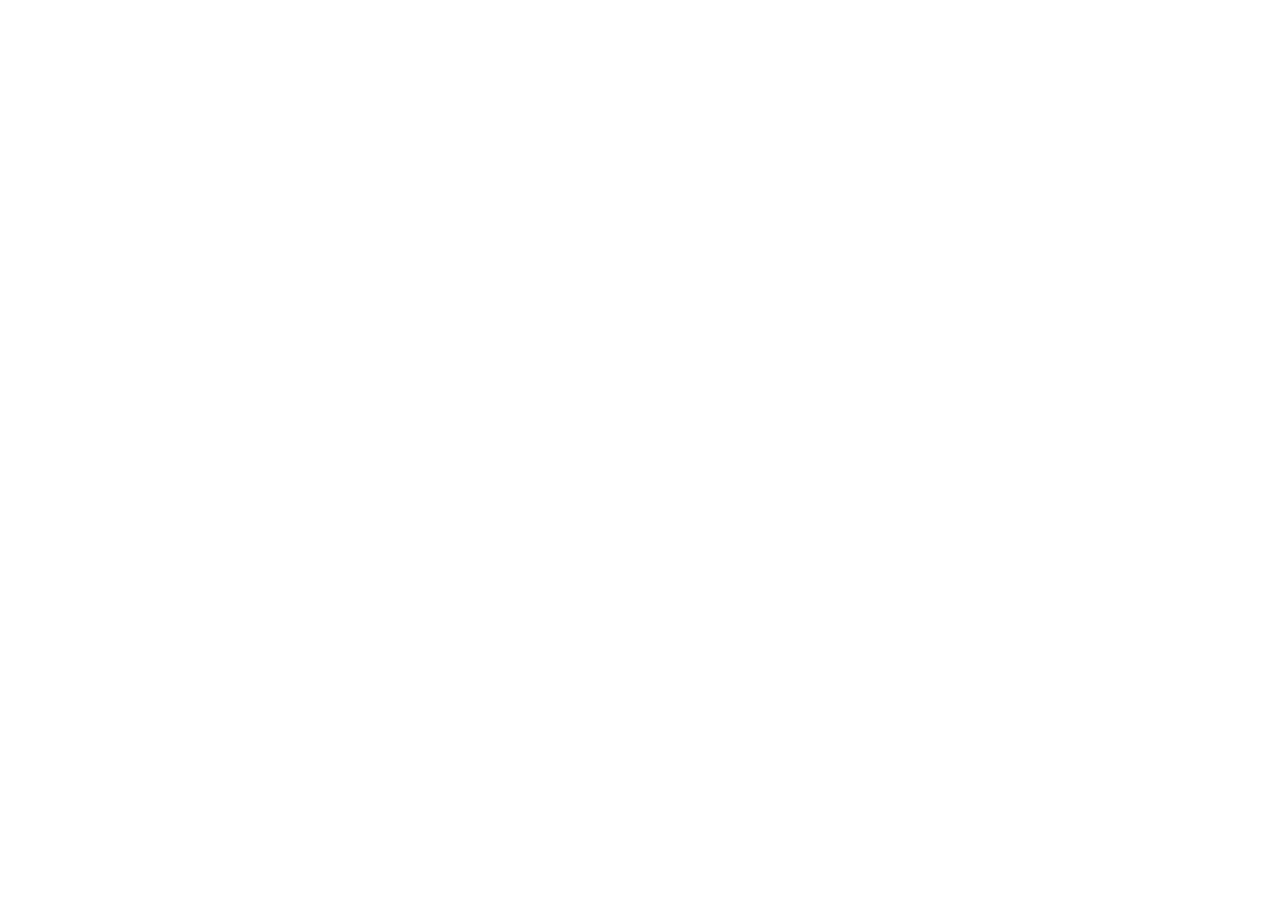
==== index.html @ bcf0b8bc "Simpel filstruktur v1" ====
<!DOCTYPE html>
<html lang="sv">
<head>
    <meta charset="UTF-8">
    <meta name="viewport" content="width=device-width, initial-scale=1.0">
    <link rel="stylesheet" href="/assets/css/style.css">
    <script src="/assets/js/script.js" defer></script>
    <title>Edwin Lund - portfolio</title>
</head>
<body>
    
</body>
</html>
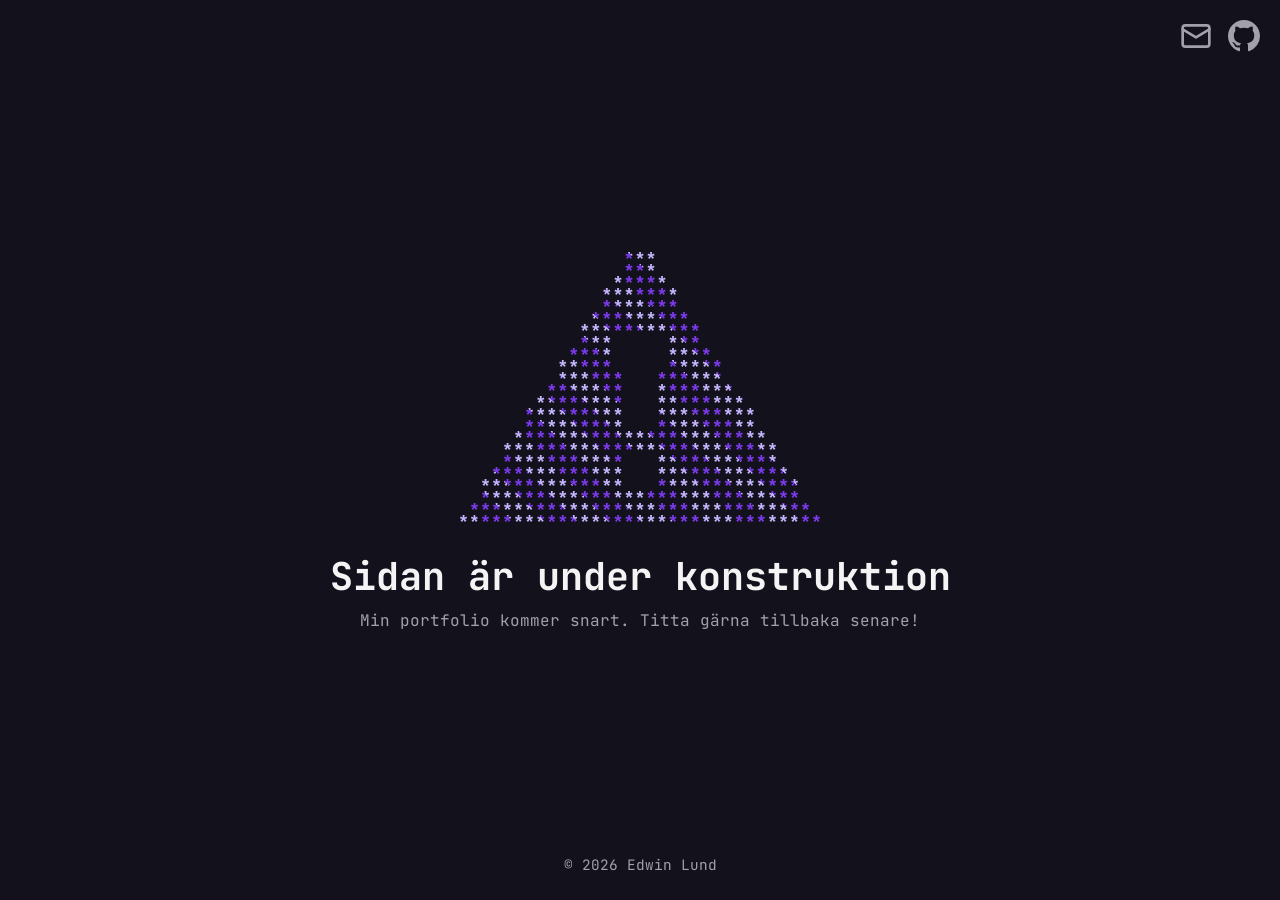
==== commit edea9f4b: "committ!!" ====
--- a/index.html
+++ b/index.html
@@ -3,11 +3,193 @@
 <head>
     <meta charset="UTF-8">
     <meta name="viewport" content="width=device-width, initial-scale=1.0">
-    <link rel="stylesheet" href="/assets/css/style.css">
-    <script src="/assets/js/script.js" defer></script>
-    <title>Edwin Lund - portfolio</title>
+    <meta name="description" content="Edwin Lunds portfolio – under konstruktion.">
+    <title>Edwin Lund - under konstruktion</title>
+    <link rel="icon" type="image/svg+xml" href="assets/img/favicon.svg">
+    <style>
+        /* ---------- Typsnitt: JetBrains Mono (ligger i assets/fonts) ---------- */
+        @font-face {
+            font-family: "JetBrains Mono";
+            src: url("assets/fonts/JetBrainsMono-400.woff2") format("woff2");
+            font-weight: 400;
+            font-display: swap;
+        }
+
+        @font-face {
+            font-family: "JetBrains Mono";
+            src: url("assets/fonts/JetBrainsMono-700.woff2") format("woff2");
+            font-weight: 700;
+            font-display: swap;
+        }
+
+        :root {
+            --bg: #13111c;
+            --text: #f4f4f5;
+            --muted: #a1a1aa;
+            --accent: #c4b5fd;
+        }
+
+        * {
+            box-sizing: border-box;
+        }
+
+        body {
+            margin: 0;
+            min-height: 100vh;
+            display: flex;
+            flex-direction: column;
+            justify-content: center;
+            align-items: center;
+            padding: 1.5rem;
+            text-align: center;
+            font-family: "JetBrains Mono", "Consolas", monospace;
+            line-height: 1.6;
+            color: var(--text);
+            background-color: var(--bg);
+        }
+
+        /* ---------- Varningsskylten (ritad med *) ---------- */
+        .symbol {
+            display: inline-block;
+            margin: 0 0 1.5rem;
+            text-align: left;
+            font-family: "Consolas", "Courier New", monospace;
+            font-size: clamp(0.55rem, 2.8vw, 1.15rem);
+            font-weight: 700;
+            line-height: 0.65; /* Tätt mellan raderna så att skylten blir fylld */
+        }
+
+        /* ---------- Sneda ränder som glider genom tecknen (används på skylten) ---------- */
+        .randig {
+            /* De två färgerna och storleken på ränderna – ändra här */
+            --farg-1: #7c3aed;
+            --farg-2: #c4b5fd;
+            --rand: 64px;
+
+            /* En ruta med två sneda ränder som upprepas över hela ytan, som kakel */
+            background-image: linear-gradient(45deg,
+                var(--farg-1) 25%,
+                var(--farg-2) 25% 50%,
+                var(--farg-1) 50% 75%,
+                var(--farg-2) 75%);
+            background-size: var(--rand) var(--rand);
+            -webkit-background-clip: text;
+            background-clip: text;
+            color: transparent;
+            animation: glid 1.2s linear infinite;
+        }
+
+        /* Flyttar mönstret exakt en ruta, så att man inte ser när animationen börjar om */
+        @keyframes glid {
+            from { background-position: 0 0; }
+            to   { background-position: var(--rand) 0; }
+        }
+
+        h1 {
+            margin: 0 0 0.5rem;
+            font-size: clamp(1.3rem, 5vw, 2.4rem);
+            line-height: 1.2;
+        }
+
+        p {
+            margin: 0;
+            color: var(--muted);
+            font-size: 1rem;
+        }
+
+        a {
+            color: var(--accent);
+        }
+
+        main {
+            margin: auto 0;
+        }
+
+        footer {
+            font-size: 0.9rem;
+            color: var(--muted);
+        }
+
+        /* Ikonerna (mail + GitHub), fast i övre högra hörnet */
+        .ikoner {
+            position: fixed;
+            top: 1.25rem;
+            right: 1.25rem;
+            display: flex;
+            align-items: center;
+            gap: 1rem;
+        }
+
+        .ikon {
+            display: inline-flex;
+            color: var(--muted);
+            transition: color 0.2s, transform 0.2s;
+        }
+
+        .ikon svg {
+            width: 2rem;
+            height: 2rem;
+        }
+
+        .ikon:hover,
+        .ikon:focus-visible {
+            color: var(--accent);
+            transform: scale(1.15);
+        }
+    </style>
 </head>
 <body>
-    
+    <nav class="ikoner">
+        <a href="mailto:grusgrus829@gmail.com" class="ikon" aria-label="Maila mig: grusgrus829@gmail.com" title="grusgrus829@gmail.com">
+            <svg viewBox="0 0 24 24" fill="none" stroke="currentColor" stroke-width="2" stroke-linecap="round" stroke-linejoin="round" aria-hidden="true">
+                <rect x="2" y="4" width="20" height="16" rx="2"/>
+                <path d="M22 7 12 13 2 7"/>
+            </svg>
+        </a>
+        <a href="https://github.com/RiktigtSnyggaGreger" target="_blank" rel="noopener" class="ikon" aria-label="Min GitHub" title="Min GitHub">
+            <svg viewBox="0 0 16 16" fill="currentColor" aria-hidden="true">
+                <path d="M8 0C3.58 0 0 3.58 0 8c0 3.54 2.29 6.53 5.47 7.59.4.07.55-.17.55-.38 0-.19-.01-.82-.01-1.49-2.01.37-2.53-.49-2.69-.94-.09-.23-.48-.94-.82-1.13-.28-.15-.68-.52-.01-.53.63-.01 1.08.58 1.23.82.72 1.21 1.87.87 2.33.66.07-.52.28-.87.51-1.07-1.78-.2-3.64-.89-3.64-3.95 0-.87.31-1.59.82-2.15-.08-.2-.36-1.02.08-2.12 0 0 .67-.21 2.2.82.64-.18 1.32-.27 2-.27.68 0 1.36.09 2 .27 1.53-1.04 2.2-.82 2.2-.82.44 1.1.16 1.92.08 2.12.51.56.82 1.27.82 2.15 0 3.07-1.87 3.75-3.65 3.95.29.25.54.73.54 1.48 0 1.07-.01 1.93-.01 2.2 0 .21.15.46.55.38A8.013 8.013 0 0016 8c0-4.42-3.58-8-8-8z"/>
+            </svg>
+        </a>
+    </nav>
+
+    <main>
+        <pre class="symbol randig" aria-hidden="true">
+                
+               ***
+               ***
+              *****
+             *******
+             *******
+            *********
+           ***********
+           ***     ***
+          ****     ****
+         *****     *****
+         ******   ******
+        *******   *******
+       ********   ********
+      *********   *********
+      *********   *********
+     ***********************
+    *************************
+    ***********   ***********
+   ************   ************
+  *************   *************
+  *****************************
+ *******************************
+*********************************</pre>
+        <h1>Sidan är under konstruktion</h1>
+        <p>Min portfolio kommer snart. Titta gärna tillbaka senare!</p>
+    </main>
+
+    <footer>
+        © 2026 Edwin Lund
+    </footer>
+
+    <script>
+        // Hälsning till den som öppnar utvecklarverktygen (F12 → Console)
+        console.log("Hej! Nyfiken på koden? Kolla in min GitHub: https://github.com/RiktigtSnyggaGreger");
+    </script>
 </body>
-</html>+</html>
